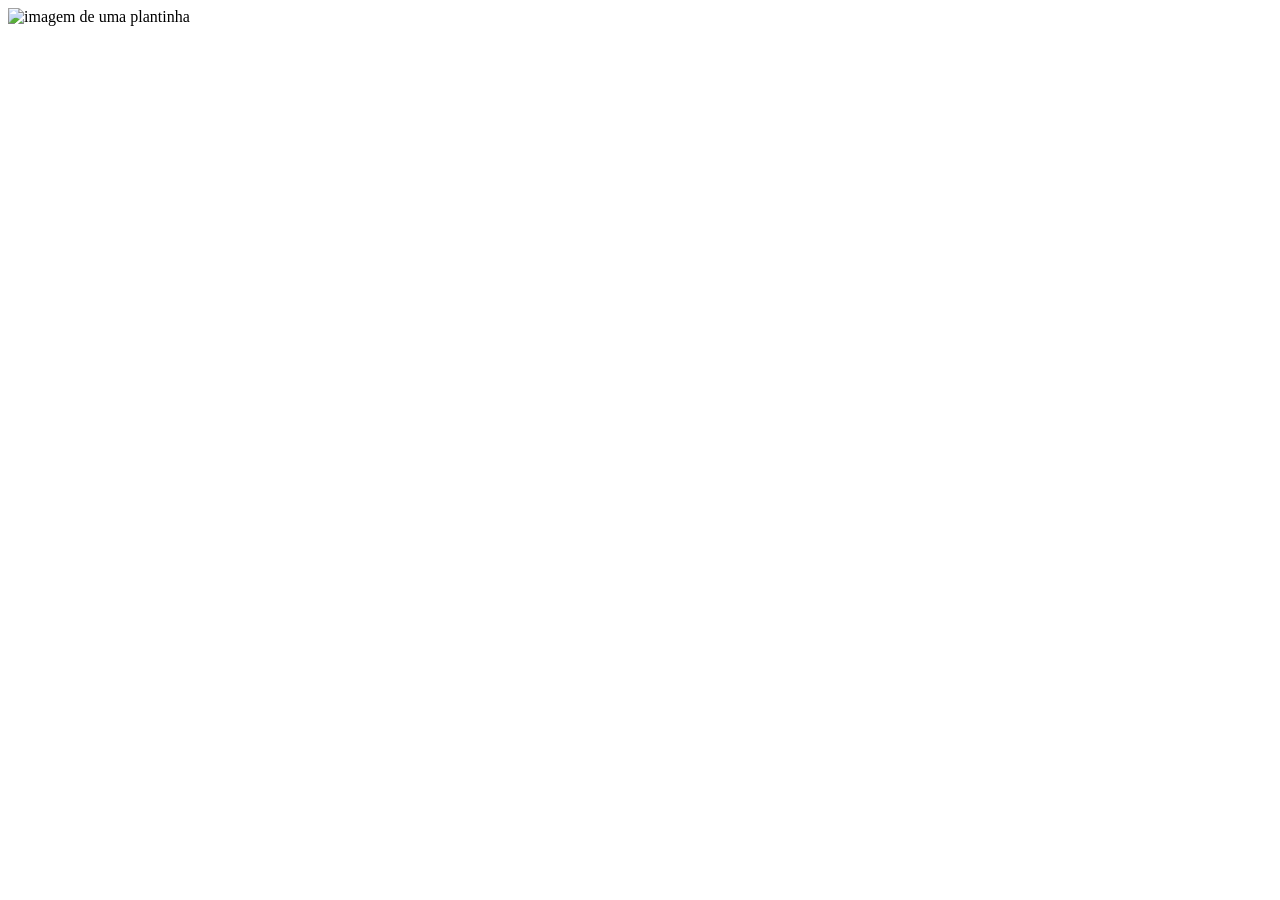
==== agrinho.html @ 42c38160 "ads" ====
<!DOCTYPE html>
<html lang="pt-br">
<head>
    <meta charset="UTF-8">
    <meta name="viewport" content="width=device-width, initial-scale=1.0">
    <title>Document</title>
</head>
<body>
    <header><img src="" alt="imagem de uma plantinha"></header>
</body>
</html>
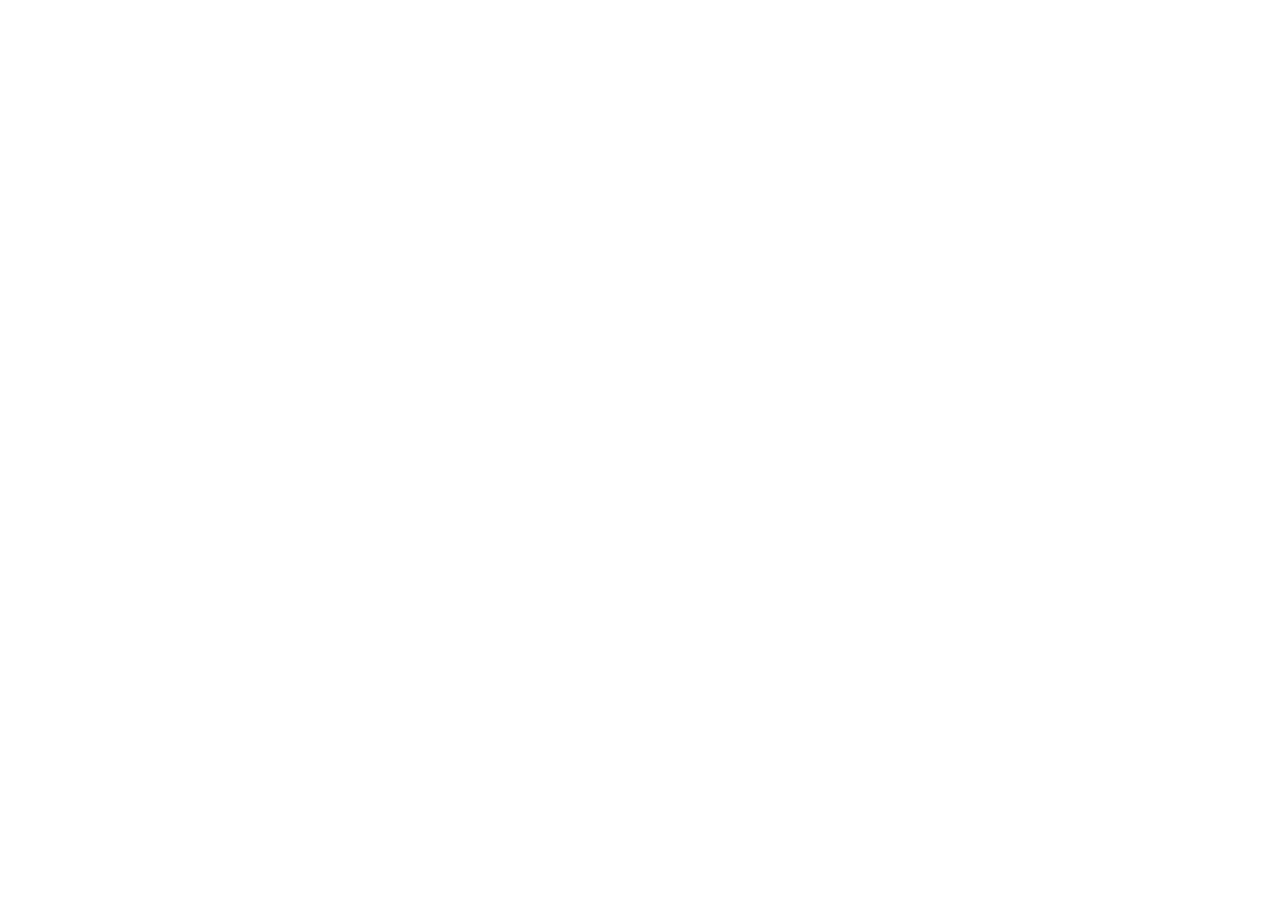
==== commit de5724bc: "asfas" ====
--- a/agrinho.html
+++ b/agrinho.html
@@ -3,7 +3,7 @@
 <head>
     <meta charset="UTF-8">
     <meta name="viewport" content="width=device-width, initial-scale=1.0">
-    <title>Document</title>
+    <title>Document</agrinho>
 </head>
 <body>
     <header><img src="" alt="imagem de uma plantinha"></header>
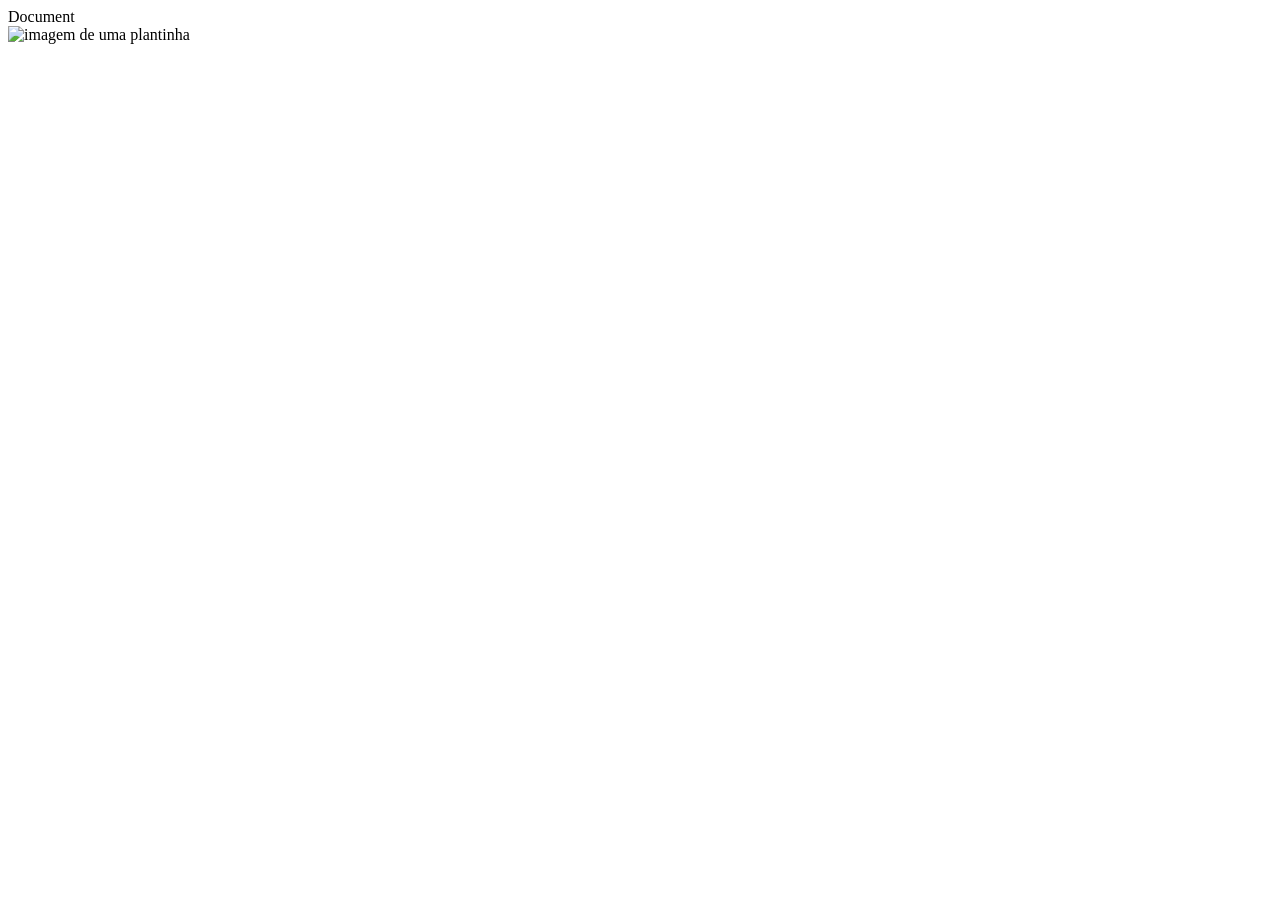
==== commit 67885a24: "qwdas" ====
--- a/agrinho.html
+++ b/agrinho.html
@@ -3,7 +3,7 @@
 <head>
     <meta charset="UTF-8">
     <meta name="viewport" content="width=device-width, initial-scale=1.0">
-    <title>Document</agrinho>
+    <agrinho>Document</agrinho>
 </head>
 <body>
     <header><img src="" alt="imagem de uma plantinha"></header>
